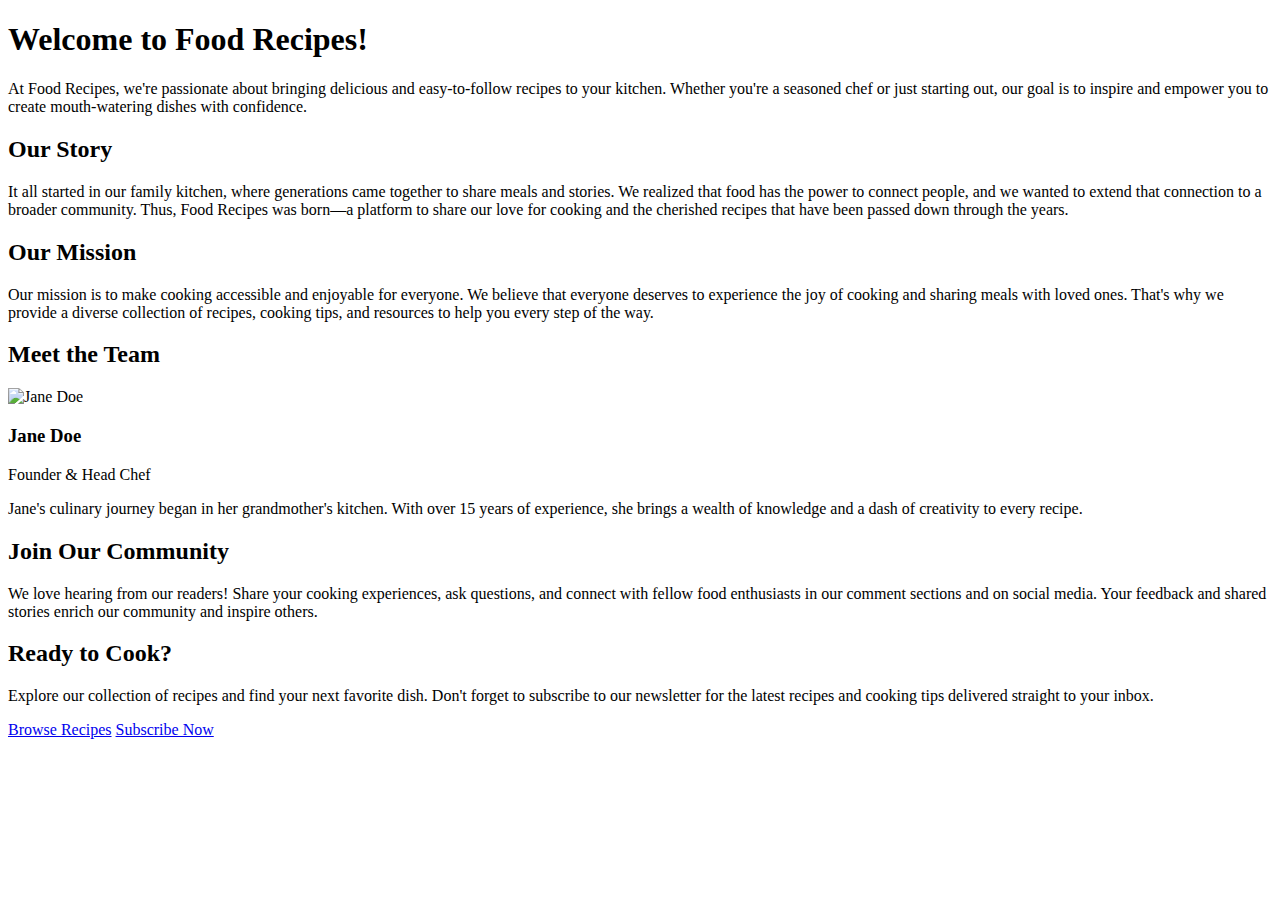
==== src/main/resources/templates/about.html @ e9203269 "about" ====
<!DOCTYPE html>
<html lang="en">
<head>
  <meta charset="UTF-8">
  <meta name="viewport" content="width=device-width, initial-scale=1.0">
  <title>About Us - Food Recipes</title>
  <link rel="stylesheet" href="styles.css">
</head>
<body>
<section id="about-intro">
  <h1>Welcome to Food Recipes!</h1>
  <p>At Food Recipes, we're passionate about bringing delicious and easy-to-follow recipes to your kitchen. Whether you're a seasoned chef or just starting out, our goal is to inspire and empower you to create mouth-watering dishes with confidence.</p>
</section>

<section id="our-story">
  <h2>Our Story</h2>
  <p>It all started in our family kitchen, where generations came together to share meals and stories. We realized that food has the power to connect people, and we wanted to extend that connection to a broader community. Thus, Food Recipes was born—a platform to share our love for cooking and the cherished recipes that have been passed down through the years.</p>
</section>

<section id="mission">
  <h2>Our Mission</h2>
  <p>Our mission is to make cooking accessible and enjoyable for everyone. We believe that everyone deserves to experience the joy of cooking and sharing meals with loved ones. That's why we provide a diverse collection of recipes, cooking tips, and resources to help you every step of the way.</p>
</section>

<section id="team">
  <h2>Meet the Team</h2>
  <div class="team-member">
    <img src="path/to/jane-doe.jpg" alt="Jane Doe">
    <h3>Jane Doe</h3>
    <p>Founder & Head Chef</p>
    <p>Jane's culinary journey began in her grandmother's kitchen. With over 15 years of experience, she brings a wealth of knowledge and a dash of creativity to every recipe.</p>
  </div>
  <!-- Repeat for other team members -->
</section>

<section id="community">
  <h2>Join Our Community</h2>
  <p>We love hearing from our readers! Share your cooking experiences, ask questions, and connect with fellow food enthusiasts in our comment sections and on social media. Your feedback and shared stories enrich our community and inspire others.</p>
</section>

<section id="cta">
  <h2>Ready to Cook?</h2>
  <p>Explore our collection of recipes and find your next favorite dish. Don't forget to subscribe to our newsletter for the latest recipes and cooking tips delivered straight to your inbox.</p>
  <a href="/recipes" class="btn">Browse Recipes</a>
  <a href="/subscribe" class="btn">Subscribe Now</a>
</section>
</body>
</html>
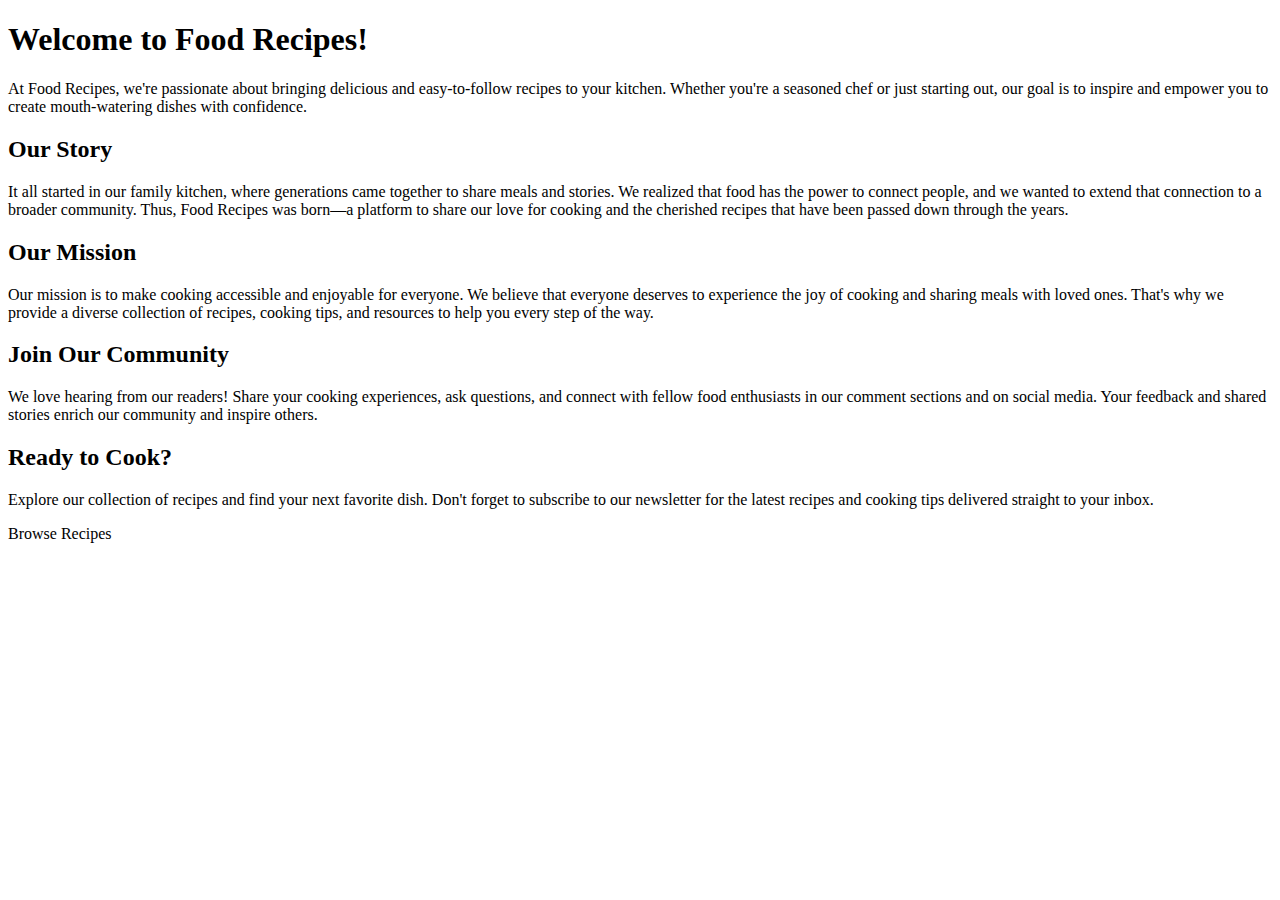
==== commit e955b8c1: "about fix" ====
--- a/src/main/resources/templates/about.html
+++ b/src/main/resources/templates/about.html
@@ -1,48 +1,49 @@
 <!DOCTYPE html>
 <html lang="en">
-<head>
-  <meta charset="UTF-8">
-  <meta name="viewport" content="width=device-width, initial-scale=1.0">
-  <title>About Us - Food Recipes</title>
-  <link rel="stylesheet" href="styles.css">
-</head>
+<head th:replace="~{commons :: head}"></head>
 <body>
+
+<!-- Navbar -->
+<div th:replace="~{commons :: navbar}"></div>
+
 <section id="about-intro">
-  <h1>Welcome to Food Recipes!</h1>
-  <p>At Food Recipes, we're passionate about bringing delicious and easy-to-follow recipes to your kitchen. Whether you're a seasoned chef or just starting out, our goal is to inspire and empower you to create mouth-watering dishes with confidence.</p>
+    <h1>Welcome to Food Recipes!</h1>
+    <p>At Food Recipes, we're passionate about bringing delicious and easy-to-follow recipes to your kitchen. Whether
+        you're a seasoned chef or just starting out, our goal is to inspire and empower you to create mouth-watering
+        dishes with confidence.</p>
 </section>
 
 <section id="our-story">
-  <h2>Our Story</h2>
-  <p>It all started in our family kitchen, where generations came together to share meals and stories. We realized that food has the power to connect people, and we wanted to extend that connection to a broader community. Thus, Food Recipes was born—a platform to share our love for cooking and the cherished recipes that have been passed down through the years.</p>
+    <h2>Our Story</h2>
+    <p>It all started in our family kitchen, where generations came together to share meals and stories. We realized
+        that food has the power to connect people, and we wanted to extend that connection to a broader community. Thus,
+        Food Recipes was born—a platform to share our love for cooking and the cherished recipes that have been passed
+        down through the years.</p>
 </section>
 
 <section id="mission">
-  <h2>Our Mission</h2>
-  <p>Our mission is to make cooking accessible and enjoyable for everyone. We believe that everyone deserves to experience the joy of cooking and sharing meals with loved ones. That's why we provide a diverse collection of recipes, cooking tips, and resources to help you every step of the way.</p>
+    <h2>Our Mission</h2>
+    <p>Our mission is to make cooking accessible and enjoyable for everyone. We believe that everyone deserves to
+        experience the joy of cooking and sharing meals with loved ones. That's why we provide a diverse collection of
+        recipes, cooking tips, and resources to help you every step of the way.</p>
 </section>
 
-<section id="team">
-  <h2>Meet the Team</h2>
-  <div class="team-member">
-    <img src="path/to/jane-doe.jpg" alt="Jane Doe">
-    <h3>Jane Doe</h3>
-    <p>Founder & Head Chef</p>
-    <p>Jane's culinary journey began in her grandmother's kitchen. With over 15 years of experience, she brings a wealth of knowledge and a dash of creativity to every recipe.</p>
-  </div>
-  <!-- Repeat for other team members -->
+    <!-- Repeat for other team members -->
 </section>
 
 <section id="community">
-  <h2>Join Our Community</h2>
-  <p>We love hearing from our readers! Share your cooking experiences, ask questions, and connect with fellow food enthusiasts in our comment sections and on social media. Your feedback and shared stories enrich our community and inspire others.</p>
+    <h2>Join Our Community</h2>
+    <p>We love hearing from our readers! Share your cooking experiences, ask questions, and connect with fellow food
+        enthusiasts in our comment sections and on social media. Your feedback and shared stories enrich our community
+        and inspire others.</p>
 </section>
 
 <section id="cta">
-  <h2>Ready to Cook?</h2>
-  <p>Explore our collection of recipes and find your next favorite dish. Don't forget to subscribe to our newsletter for the latest recipes and cooking tips delivered straight to your inbox.</p>
-  <a href="/recipes" class="btn">Browse Recipes</a>
-  <a href="/subscribe" class="btn">Subscribe Now</a>
+    <h2>Ready to Cook?</h2>
+    <p>Explore our collection of recipes and find your next favorite dish. Don't forget to subscribe to our newsletter
+        for the latest recipes and cooking tips delivered straight to your inbox.</p>
+    <a th:href="@{/}" class="btn">Browse Recipes</a>
+
 </section>
 </body>
 </html>
